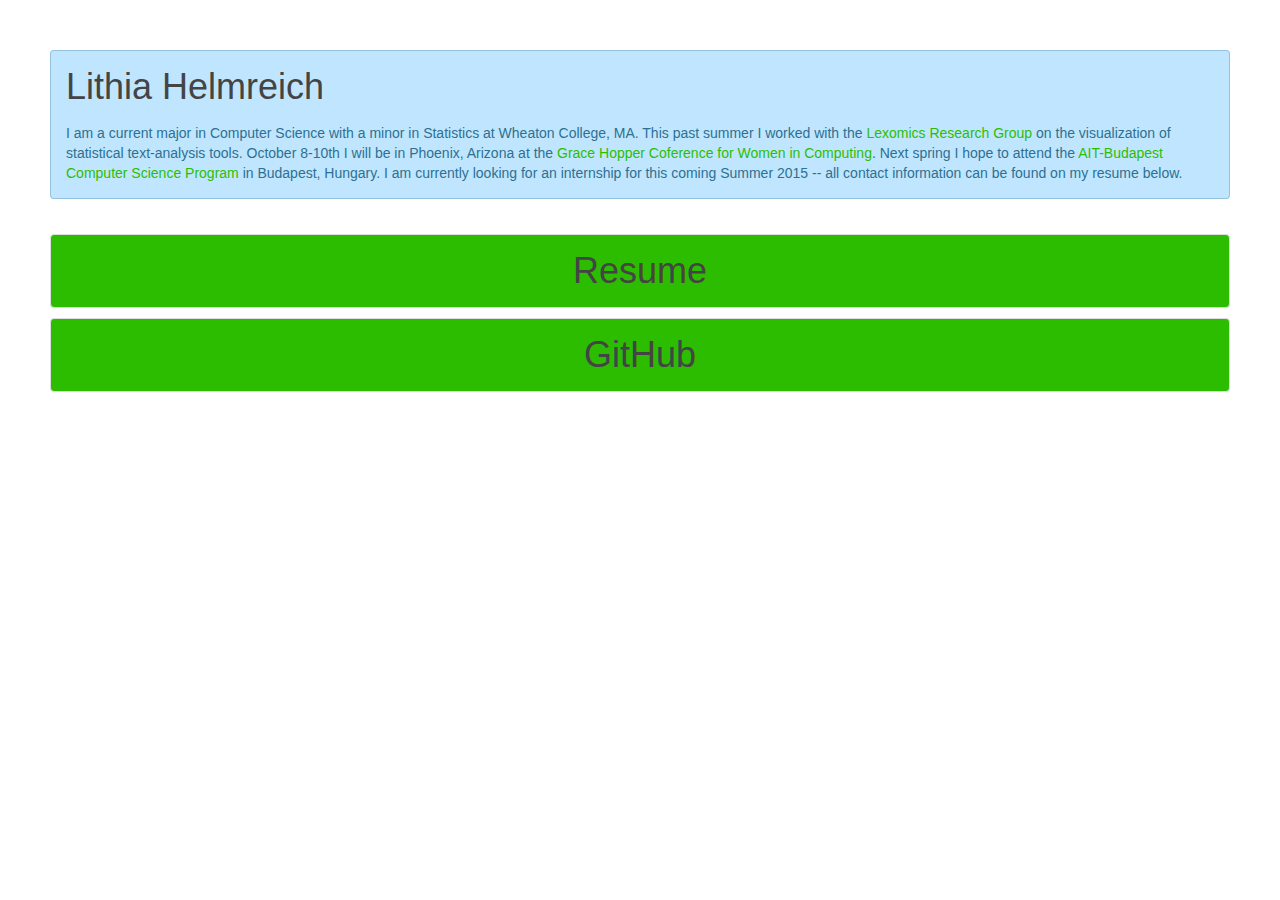
==== index.html @ cfed0ea5 "quick redo of homepage" ====
<DOCTYPE! html>
<html>
<head>
	<title>Lithia Helmreich</title>
	<link rel="stylesheet" href="uikit.almost-flat.min.css"/>
	<link rel="stylesheet" href="style.css"/>
    <script src="jquery-1.11.1.min.js"></script>
    <script src="uikit.min.js"></script>
</head>

<body>

<div id="mainbody" class="uk-grid" style="padding:50px; padding-bottom: 0px;">

	<div class="uk-width-1-1">
    	<div class="uk-panel uk-panel-box uk-panel-box-primary" style="background-color: #C0E6FF;">
    		<div class="uk-panel-title uk-text-large"><h1>Lithia Helmreich</h1></div>
    		<div>I am a current major in Computer Science with a minor in Statistics at Wheaton College, MA. This past summer I worked with the <a href="http://www.wheatoncollege.edu/lexomics">Lexomics Research Group</a> on the visualization of statistical text-analysis tools. October 8-10th I will be in Phoenix, Arizona at the <a href="gracehopper.org">Grace Hopper Coference for Women in Computing</a>. Next spring I hope to attend the <a href="ait-budapest.com">AIT-Budapest Computer Science Program</a> in Budapest, Hungary. I am currently looking for an internship for this coming Summer 2015 -- all contact information can be found on my resume below.
            </div>
    	</div>
	</div>

</div>

<div id="mainbody" class="uk-grid">

	<div class="uk-width-1-1">
        <a href="LithiaHelmreichResume.pdf">
        <span class="uk-panel uk-panel-box" style="background-color: #2DBD00; text-align: center; margin-left: 50px; margin-right: 50px; margin-bottom: 10px">
            <h1>Resume</h1>
        </span>
    </div>
    <div class="uk-width-1-1">
        </a>
        <a href="http://www.github.com/lithiah">
        <span class="uk-panel uk-panel-box" style="background-color: #2DBD00; text-align: center; margin-left: 50px; margin-right: 50px">
            <h1>GitHub</h1>
        </span>
        </a>
    </div>

</div>


	

</body>
</html>
---- style.css ----
/*color palette: http://paletton.com/#uid=53x0F0kVWDksASpLdURVUrUVnlv*/

/* -- LINKS -- */
a:link {
	color: #2DBD00;
}

a:visited {
	color: #2DBD00;
} 

a:hover {
	color: #2DBD00;
}

a:active {
	color: #2DBD00;
}

/* -- MAIN -- */

#header {
	text-align: center;
	color: #2DBD00;
}

#boop {
	margin: 20px 10%;
	text-align: justify;
	font-size: 17.5px;
}

#selfie {
	margin-right: auto;
	margin-left: auto;
	margin-bottom: 10px;
	width: 200px;	
	border: 2px solid #4FF51A;
	border-bottom-right-radius: 20px;
	border-top-left-radius: 20px;
}

#storiestable {
	padding: 5%;
	margin: 5%;
	width: 90%;
	text-align: center;
}

#storiestable td {
	padding-bottom: 5%;
	width: 50%;
}

#leftart {
	width: 300px;
	border: solid 3px #239100;
	border-bottom-right-radius: 10px;
	border-top-left-radius: 10px;
}

#rightart {
	width: 300px;
	border: solid 3px #2DBD00;
	border-bottom-left-radius: 10px;
	border-top-right-radius: 10px;
}

#slothtext {
	font-size: 17px;
	text-align: justify;
}

.footer {
	text-align: center;
}

/*==============================CHART=============================*/
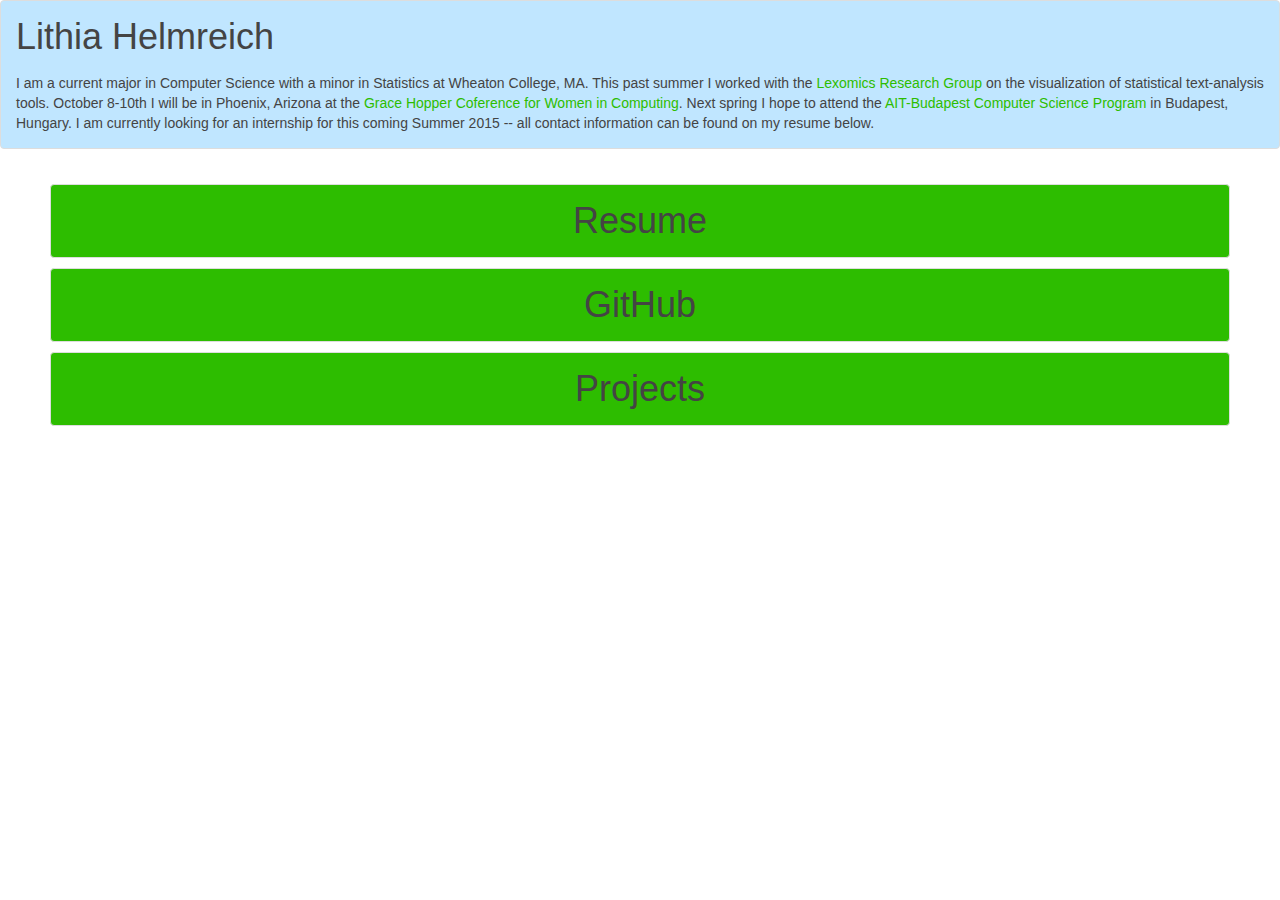
==== commit 1901b8c2: "added projects page" ====
--- a/index.html
+++ b/index.html
@@ -10,10 +10,10 @@
 
 <body>
 
-<div id="mainbody" class="uk-grid" style="padding:50px; padding-bottom: 0px;">
+<div id="mainbody" class="uk-grid" style="">
 
 	<div class="uk-width-1-1">
-    	<div class="uk-panel uk-panel-box uk-panel-box-primary" style="background-color: #C0E6FF;">
+    	<div class="uk-panel uk-panel-box" style="background-color: #C0E6FF;">
     		<div class="uk-panel-title uk-text-large"><h1>Lithia Helmreich</h1></div>
     		<div>I am a current major in Computer Science with a minor in Statistics at Wheaton College, MA. This past summer I worked with the <a href="http://www.wheatoncollege.edu/lexomics">Lexomics Research Group</a> on the visualization of statistical text-analysis tools. October 8-10th I will be in Phoenix, Arizona at the <a href="gracehopper.org">Grace Hopper Coference for Women in Computing</a>. Next spring I hope to attend the <a href="ait-budapest.com">AIT-Budapest Computer Science Program</a> in Budapest, Hungary. I am currently looking for an internship for this coming Summer 2015 -- all contact information can be found on my resume below.
             </div>
@@ -38,6 +38,14 @@
         </span>
         </a>
     </div>
+    <div class="uk-width-1-1">
+        </a>
+        <a href="Projects.html">
+        <span class="uk-panel uk-panel-box" style="background-color: #2DBD00; text-align: center; margin-left: 50px; margin-right: 50px; margin-top: 10px">
+            <h1>Projects</h1>
+        </span>
+        </a>
+    </div>
 
 </div>
 
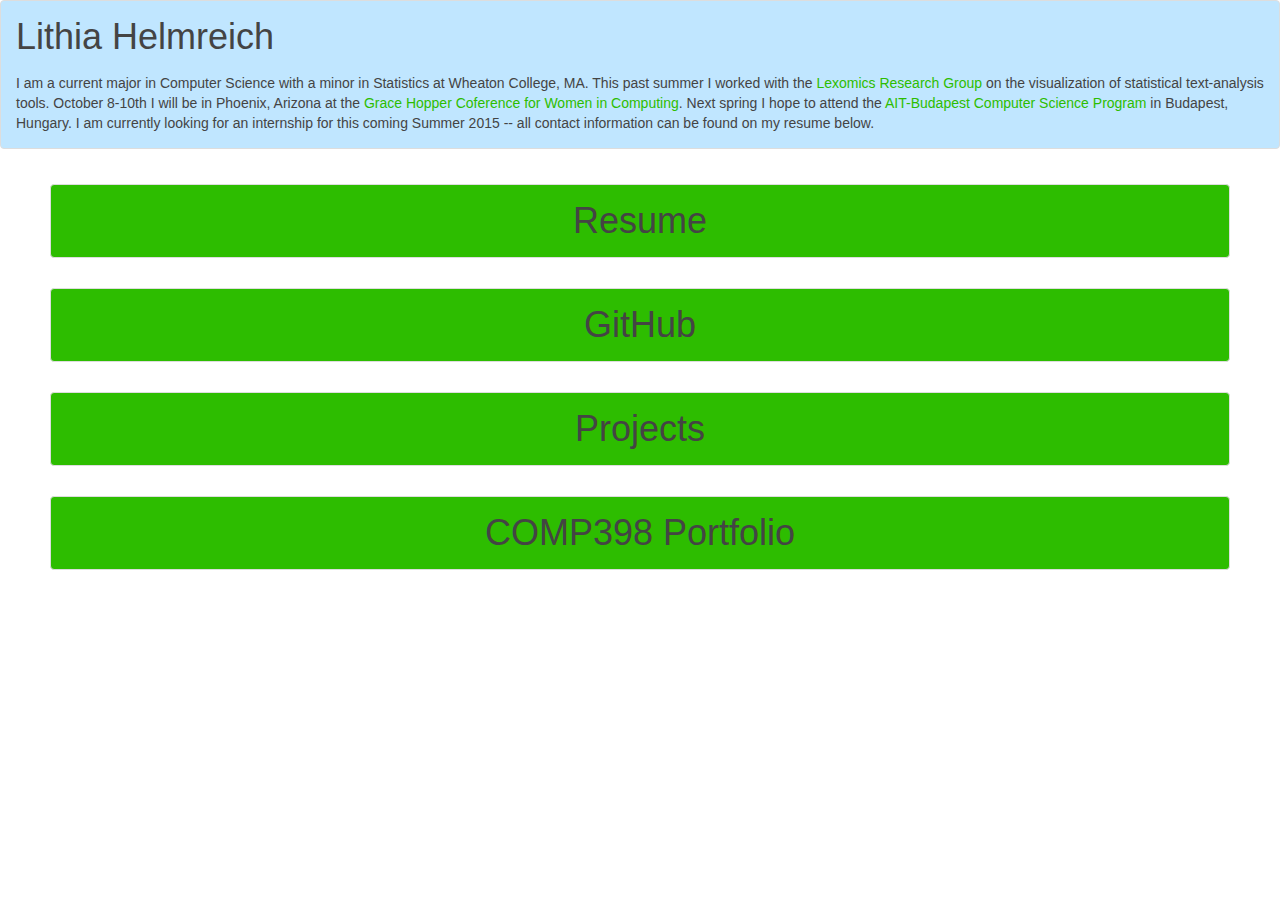
==== commit ab599db0: "starting work for hw13" ====
--- a/index.html
+++ b/index.html
@@ -30,23 +30,30 @@
             <h1>Resume</h1>
         </span>
     </div>
+    <div style="height: 20px"></div>
     <div class="uk-width-1-1">
-        </a>
         <a href="http://www.github.com/lithiah">
         <span class="uk-panel uk-panel-box" style="background-color: #2DBD00; text-align: center; margin-left: 50px; margin-right: 50px">
             <h1>GitHub</h1>
         </span>
         </a>
     </div>
+    <div style="height: 20px"></div>
     <div class="uk-width-1-1">
-        </a>
         <a href="Projects.html">
         <span class="uk-panel uk-panel-box" style="background-color: #2DBD00; text-align: center; margin-left: 50px; margin-right: 50px; margin-top: 10px">
             <h1>Projects</h1>
         </span>
         </a>
     </div>
-
+    <div style="height: 20px"></div>
+    <div class="uk-width-1-1">
+        <a href="Portfolio.html">
+            <span class="uk-panel uk-panel-box" style="background-color: #2DBD00; text-align: center; margin-left: 50px; margin-right: 50px; margin-top: 10px">
+                <h1>COMP398 Portfolio</h1>
+            </span>
+        </a>
+    </div>
 </div>
 
 
--- a/style.css
+++ b/style.css
@@ -10,7 +10,7 @@
 } 
 
 a:hover {
-	color: #2DBD00;
+	text-decoration: none;
 }
 
 a:active {
@@ -18,61 +18,9 @@
 }
 
 /* -- MAIN -- */
-
 #header {
 	text-align: center;
 	color: #2DBD00;
-}
-
-#boop {
-	margin: 20px 10%;
-	text-align: justify;
-	font-size: 17.5px;
-}
-
-#selfie {
-	margin-right: auto;
-	margin-left: auto;
-	margin-bottom: 10px;
-	width: 200px;	
-	border: 2px solid #4FF51A;
-	border-bottom-right-radius: 20px;
-	border-top-left-radius: 20px;
-}
-
-#storiestable {
-	padding: 5%;
-	margin: 5%;
-	width: 90%;
-	text-align: center;
-}
-
-#storiestable td {
-	padding-bottom: 5%;
-	width: 50%;
-}
-
-#leftart {
-	width: 300px;
-	border: solid 3px #239100;
-	border-bottom-right-radius: 10px;
-	border-top-left-radius: 10px;
-}
-
-#rightart {
-	width: 300px;
-	border: solid 3px #2DBD00;
-	border-bottom-left-radius: 10px;
-	border-top-right-radius: 10px;
-}
-
-#slothtext {
-	font-size: 17px;
-	text-align: justify;
-}
-
-.footer {
-	text-align: center;
 }
 
 /*==============================CHART=============================*/
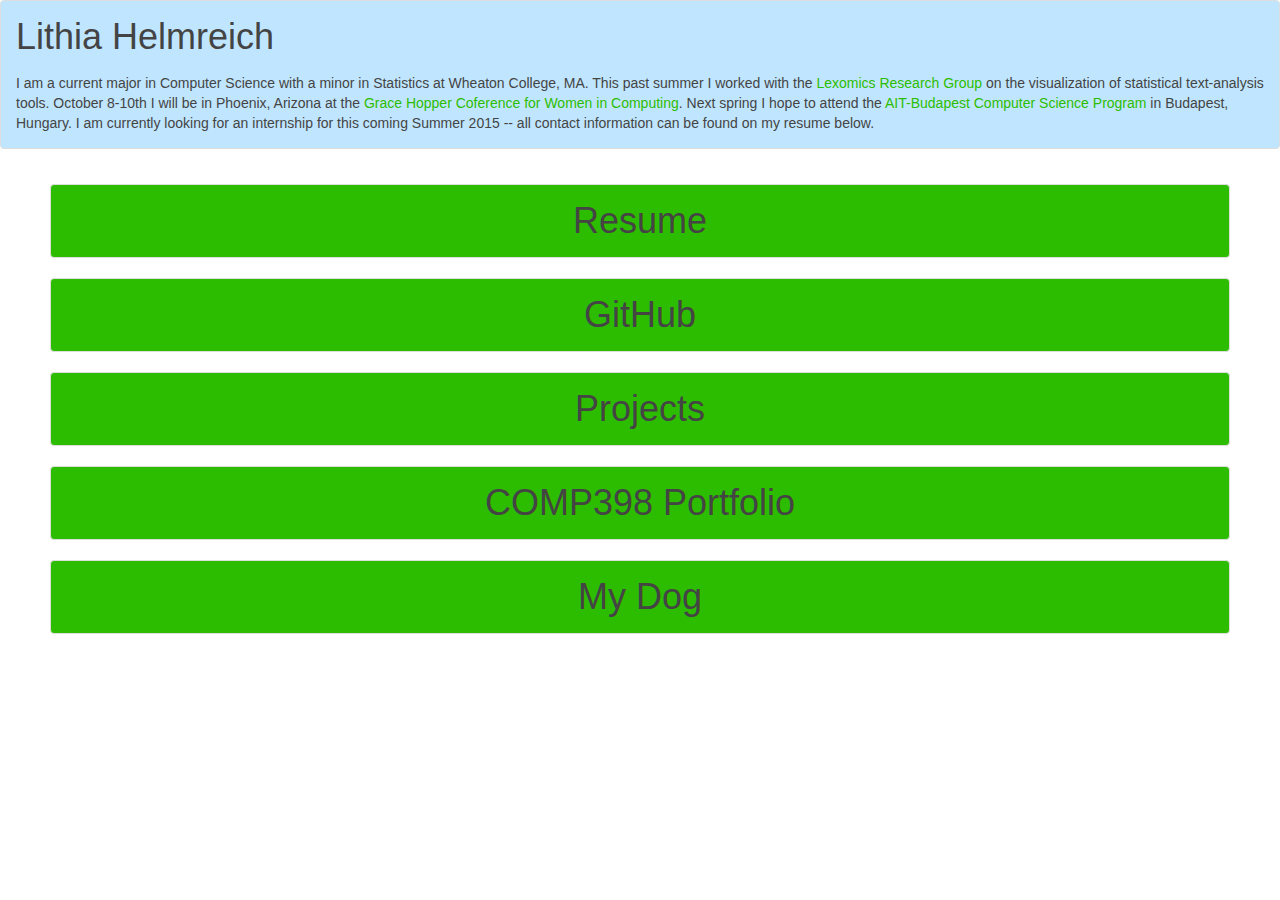
==== commit 323ea98d: "added my dog page, moved photos to images folder" ====
--- a/index.html
+++ b/index.html
@@ -26,7 +26,7 @@
 
 	<div class="uk-width-1-1">
         <a href="LithiaHelmreichResume.pdf">
-        <span class="uk-panel uk-panel-box" style="background-color: #2DBD00; text-align: center; margin-left: 50px; margin-right: 50px; margin-bottom: 10px">
+        <span class="uk-panel uk-panel-box" style="background-color: #2DBD00; text-align: center; margin-left: 50px; margin-right: 50px;">
             <h1>Resume</h1>
         </span>
     </div>
@@ -41,7 +41,7 @@
     <div style="height: 20px"></div>
     <div class="uk-width-1-1">
         <a href="Projects.html">
-        <span class="uk-panel uk-panel-box" style="background-color: #2DBD00; text-align: center; margin-left: 50px; margin-right: 50px; margin-top: 10px">
+        <span class="uk-panel uk-panel-box" style="background-color: #2DBD00; text-align: center; margin-left: 50px; margin-right: 50px;">
             <h1>Projects</h1>
         </span>
         </a>
@@ -49,8 +49,16 @@
     <div style="height: 20px"></div>
     <div class="uk-width-1-1">
         <a href="Portfolio.html">
-            <span class="uk-panel uk-panel-box" style="background-color: #2DBD00; text-align: center; margin-left: 50px; margin-right: 50px; margin-top: 10px">
+            <span class="uk-panel uk-panel-box" style="background-color: #2DBD00; text-align: center; margin-left: 50px; margin-right: 50px;">
                 <h1>COMP398 Portfolio</h1>
+            </span>
+        </a>
+    </div>
+    <div style="height: 20px"></div>
+    <div class="uk-width-1-1">
+        <a href="Emy.html">
+            <span class="uk-panel uk-panel-box" style="background-color: #2DBD00; text-align: center; margin-left: 50px; margin-right: 50px; margin-bottom: 10px">
+                <h1>My Dog</h1>
             </span>
         </a>
     </div>
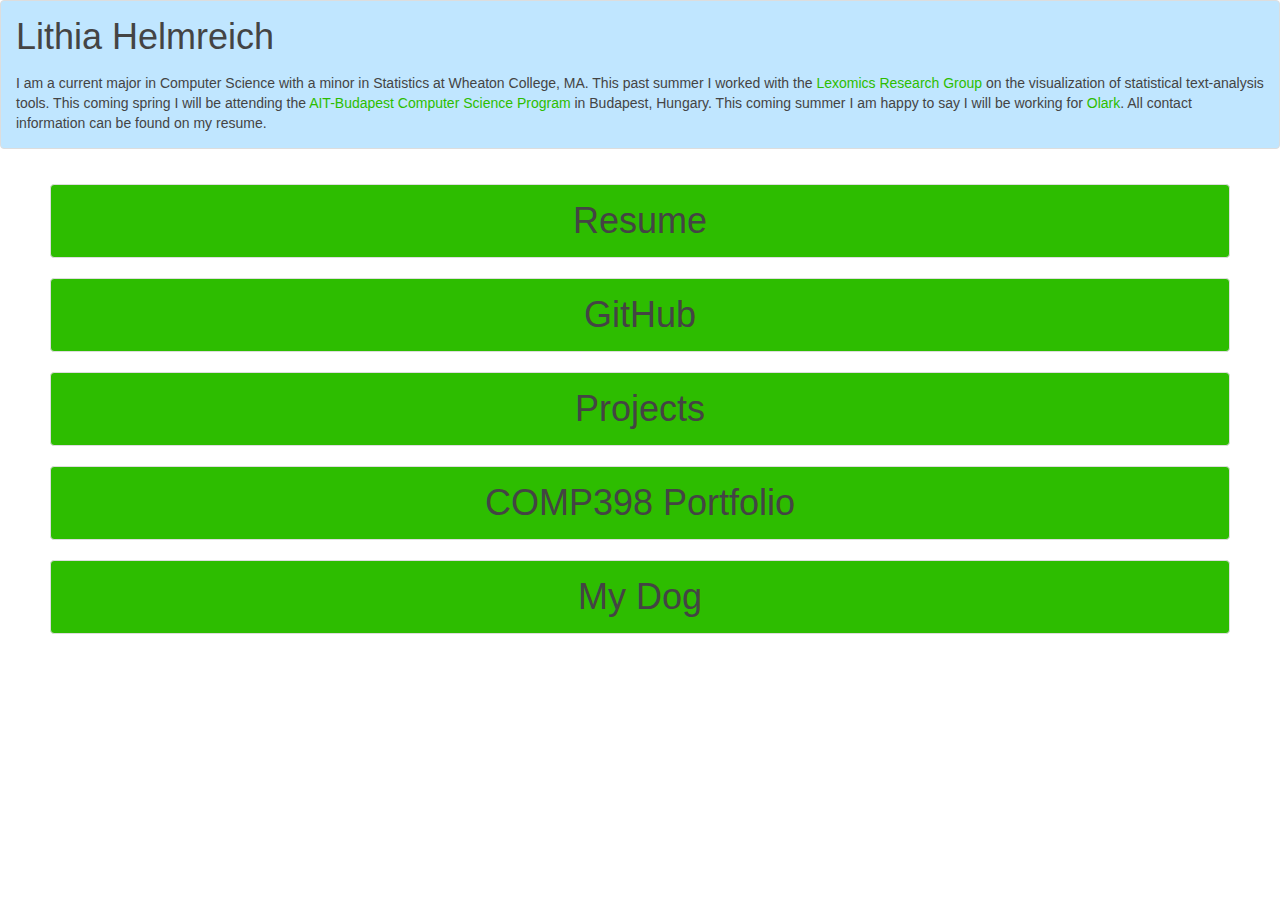
==== commit 2edb82a3: "homepage info update" ====
--- a/index.html
+++ b/index.html
@@ -15,7 +15,7 @@
 	<div class="uk-width-1-1">
     	<div class="uk-panel uk-panel-box" style="background-color: #C0E6FF;">
     		<div class="uk-panel-title uk-text-large"><h1>Lithia Helmreich</h1></div>
-    		<div>I am a current major in Computer Science with a minor in Statistics at Wheaton College, MA. This past summer I worked with the <a href="http://www.wheatoncollege.edu/lexomics">Lexomics Research Group</a> on the visualization of statistical text-analysis tools. October 8-10th I will be in Phoenix, Arizona at the <a href="gracehopper.org">Grace Hopper Coference for Women in Computing</a>. Next spring I hope to attend the <a href="ait-budapest.com">AIT-Budapest Computer Science Program</a> in Budapest, Hungary. I am currently looking for an internship for this coming Summer 2015 -- all contact information can be found on my resume below.
+    		<div>I am a current major in Computer Science with a minor in Statistics at Wheaton College, MA. This past summer I worked with the <a href="http://www.wheatoncollege.edu/lexomics">Lexomics Research Group</a> on the visualization of statistical text-analysis tools. This coming spring I will be attending the <a href="http://www.ait-budapest.com">AIT-Budapest Computer Science Program</a> in Budapest, Hungary. This coming summer I am happy to say I will be working for <a href="https://www.olark.com/">Olark</a>. All contact information can be found on my resume. 
             </div>
     	</div>
 	</div>
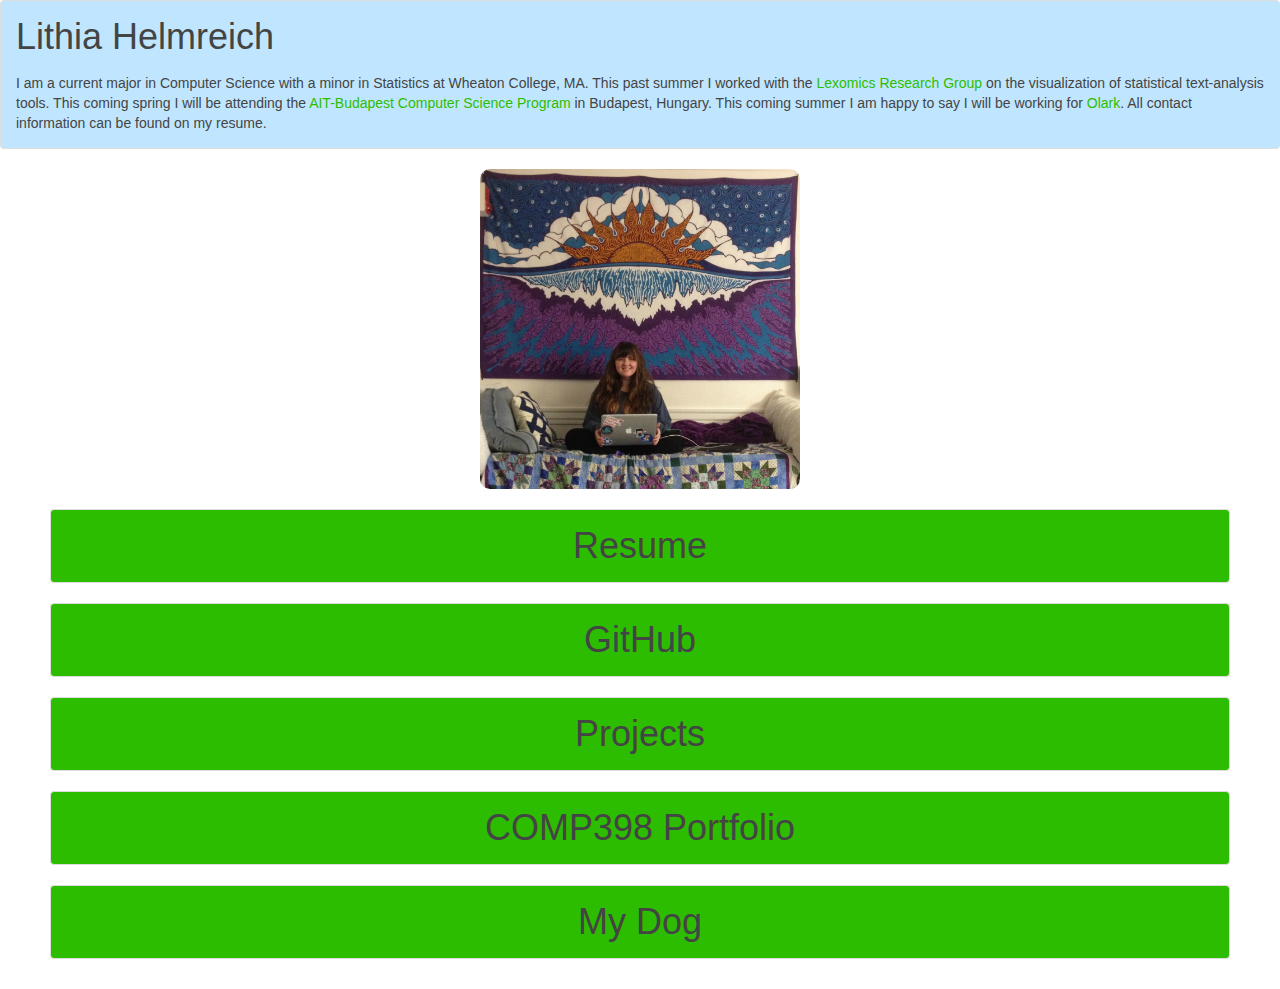
==== commit f0089c49: "minor index changes" ====
--- a/index.html
+++ b/index.html
@@ -20,48 +20,61 @@
     	</div>
 	</div>
 
+    <div style="height: 20px"></div>
+
+
 </div>
+
+        <div style="text-align: center">
+        <img src="Images/lithiaphoto.jpg" alt="in my natural habitat" style="width: 25%; border-radius: 10px">
+    </div>
+    
 
 <div id="mainbody" class="uk-grid">
 
-	<div class="uk-width-1-1">
+    <div style="height: 20px"></div>
+
+    <div class="uk-width-1-1">
         <a href="LithiaHelmreichResume.pdf">
-        <span class="uk-panel uk-panel-box" style="background-color: #2DBD00; text-align: center; margin-left: 50px; margin-right: 50px;">
-            <h1>Resume</h1>
-        </span>
-    </div>
+            <span class="uk-panel uk-panel-box" style="background-color: #2DBD00; text-align: center; margin-left: 50px; margin-right: 50px;">
+                <h1>Resume</h1>
+            </span>
+        </a>
+
     <div style="height: 20px"></div>
-    <div class="uk-width-1-1">
+
         <a href="http://www.github.com/lithiah">
-        <span class="uk-panel uk-panel-box" style="background-color: #2DBD00; text-align: center; margin-left: 50px; margin-right: 50px">
-            <h1>GitHub</h1>
-        </span>
+            <span class="uk-panel uk-panel-box" style="background-color: #2DBD00; text-align: center; margin-left: 50px; margin-right: 50px">
+                <h1>GitHub</h1>
+            </span>
         </a>
-    </div>
+
     <div style="height: 20px"></div>
-    <div class="uk-width-1-1">
+
         <a href="Projects.html">
-        <span class="uk-panel uk-panel-box" style="background-color: #2DBD00; text-align: center; margin-left: 50px; margin-right: 50px;">
-            <h1>Projects</h1>
-        </span>
+            <span class="uk-panel uk-panel-box" style="background-color: #2DBD00; text-align: center; margin-left: 50px; margin-right: 50px;">
+                <h1>Projects</h1>
+            </span>
         </a>
-    </div>
+
     <div style="height: 20px"></div>
-    <div class="uk-width-1-1">
+
         <a href="Portfolio.html">
             <span class="uk-panel uk-panel-box" style="background-color: #2DBD00; text-align: center; margin-left: 50px; margin-right: 50px;">
                 <h1>COMP398 Portfolio</h1>
             </span>
         </a>
-    </div>
+
     <div style="height: 20px"></div>
-    <div class="uk-width-1-1">
+    
         <a href="Emy.html">
             <span class="uk-panel uk-panel-box" style="background-color: #2DBD00; text-align: center; margin-left: 50px; margin-right: 50px; margin-bottom: 10px">
                 <h1>My Dog</h1>
             </span>
         </a>
-    </div>
+
+    <div style="height: 20px"></div>
+        
 </div>
 
 
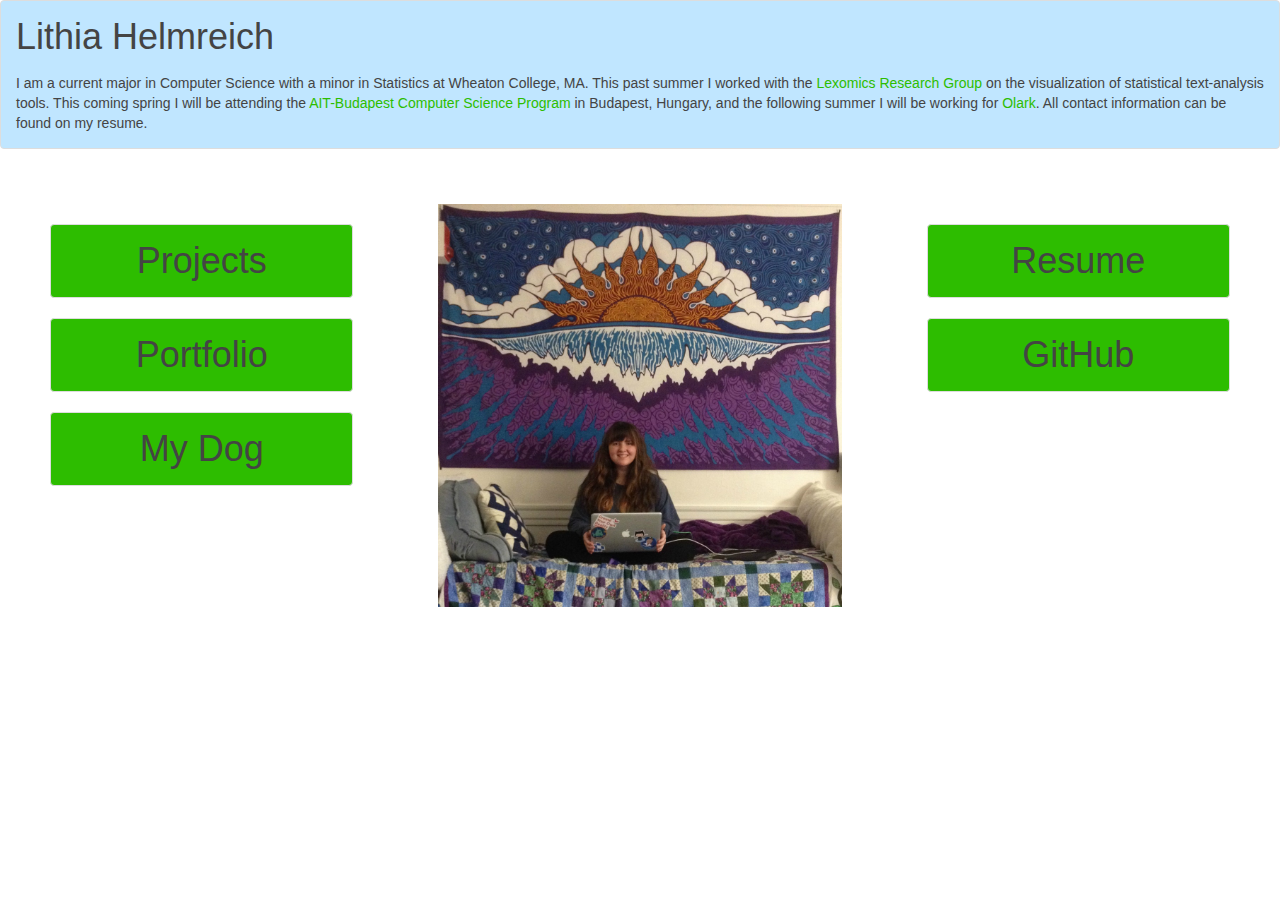
==== commit ba7a9f6e: "reorganized index a bit" ====
--- a/index.html
+++ b/index.html
@@ -15,33 +15,57 @@
 	<div class="uk-width-1-1">
     	<div class="uk-panel uk-panel-box" style="background-color: #C0E6FF;">
     		<div class="uk-panel-title uk-text-large"><h1>Lithia Helmreich</h1></div>
-    		<div>I am a current major in Computer Science with a minor in Statistics at Wheaton College, MA. This past summer I worked with the <a href="http://www.wheatoncollege.edu/lexomics">Lexomics Research Group</a> on the visualization of statistical text-analysis tools. This coming spring I will be attending the <a href="http://www.ait-budapest.com">AIT-Budapest Computer Science Program</a> in Budapest, Hungary. This coming summer I am happy to say I will be working for <a href="https://www.olark.com/">Olark</a>. All contact information can be found on my resume. 
+    		<div>I am a current major in Computer Science with a minor in Statistics at Wheaton College, MA. This past summer I worked with the <a href="http://www.wheatoncollege.edu/lexomics">Lexomics Research Group</a> on the visualization of statistical text-analysis tools. This coming spring I will be attending the <a href="http://www.ait-budapest.com">AIT-Budapest Computer Science Program</a> in Budapest, Hungary, and the following summer I will be working for <a href="https://www.olark.com/">Olark</a>. All contact information can be found on my resume. 
             </div>
     	</div>
 	</div>
 
     <div style="height: 20px"></div>
-
-
 </div>
 
-        <div style="text-align: center">
-        <img src="Images/lithiaphoto.jpg" alt="in my natural habitat" style="width: 25%; border-radius: 10px">
+<div id="mainbody" class="uk-grid">
+    <div class="uk-width-1-3">
+
+        <div style="height: 20px"></div>
+        
+        <a href="Projects.html">
+            <span class="uk-panel uk-panel-box" style="background-color: #2DBD00; text-align: center; margin-left: 50px; margin-right: 50px;">
+                <h1>Projects</h1>
+            </span>
+        </a>
+        
+        <div style="height: 20px"></div>
+
+        <a href="Portfolio.html">
+            <span class="uk-panel uk-panel-box" style="background-color: #2DBD00; text-align: center; margin-left: 50px; margin-right: 50px;">
+                <h1>Portfolio</h1>
+            </span>
+        </a>
+        
+        <div style="height: 20px"></div>
+
+        <a href="Emy.html">
+            <span class="uk-panel uk-panel-box" style="background-color: #2DBD00; text-align: center; margin-left: 50px; margin-right: 50px; margin-bottom: 10px">
+                <h1>My Dog</h1>
+            </span>
+        </a>
+        
     </div>
-    
 
-<div id="mainbody" class="uk-grid">
+    <div class="uk-width-1-3">
+        <span class="uk-panel"><img src="Images/lithiaphoto.jpg" alt=""></span>
+    </div>
 
-    <div style="height: 20px"></div>
+    <div class="uk-width-1-3">
+        <div style="height: 20px"></div>
 
-    <div class="uk-width-1-1">
         <a href="LithiaHelmreichResume.pdf">
             <span class="uk-panel uk-panel-box" style="background-color: #2DBD00; text-align: center; margin-left: 50px; margin-right: 50px;">
                 <h1>Resume</h1>
             </span>
         </a>
 
-    <div style="height: 20px"></div>
+        <div style="height: 20px"></div>
 
         <a href="http://www.github.com/lithiah">
             <span class="uk-panel uk-panel-box" style="background-color: #2DBD00; text-align: center; margin-left: 50px; margin-right: 50px">
@@ -49,36 +73,12 @@
             </span>
         </a>
 
-    <div style="height: 20px"></div>
-
-        <a href="Projects.html">
-            <span class="uk-panel uk-panel-box" style="background-color: #2DBD00; text-align: center; margin-left: 50px; margin-right: 50px;">
-                <h1>Projects</h1>
-            </span>
-        </a>
-
-    <div style="height: 20px"></div>
-
-        <a href="Portfolio.html">
-            <span class="uk-panel uk-panel-box" style="background-color: #2DBD00; text-align: center; margin-left: 50px; margin-right: 50px;">
-                <h1>COMP398 Portfolio</h1>
-            </span>
-        </a>
-
-    <div style="height: 20px"></div>
-    
-        <a href="Emy.html">
-            <span class="uk-panel uk-panel-box" style="background-color: #2DBD00; text-align: center; margin-left: 50px; margin-right: 50px; margin-bottom: 10px">
-                <h1>My Dog</h1>
-            </span>
-        </a>
-
-    <div style="height: 20px"></div>
+        <div style="height: 20px"></div>
         
+    </div>
 </div>
 
 
-	
 
 </body>
 </html>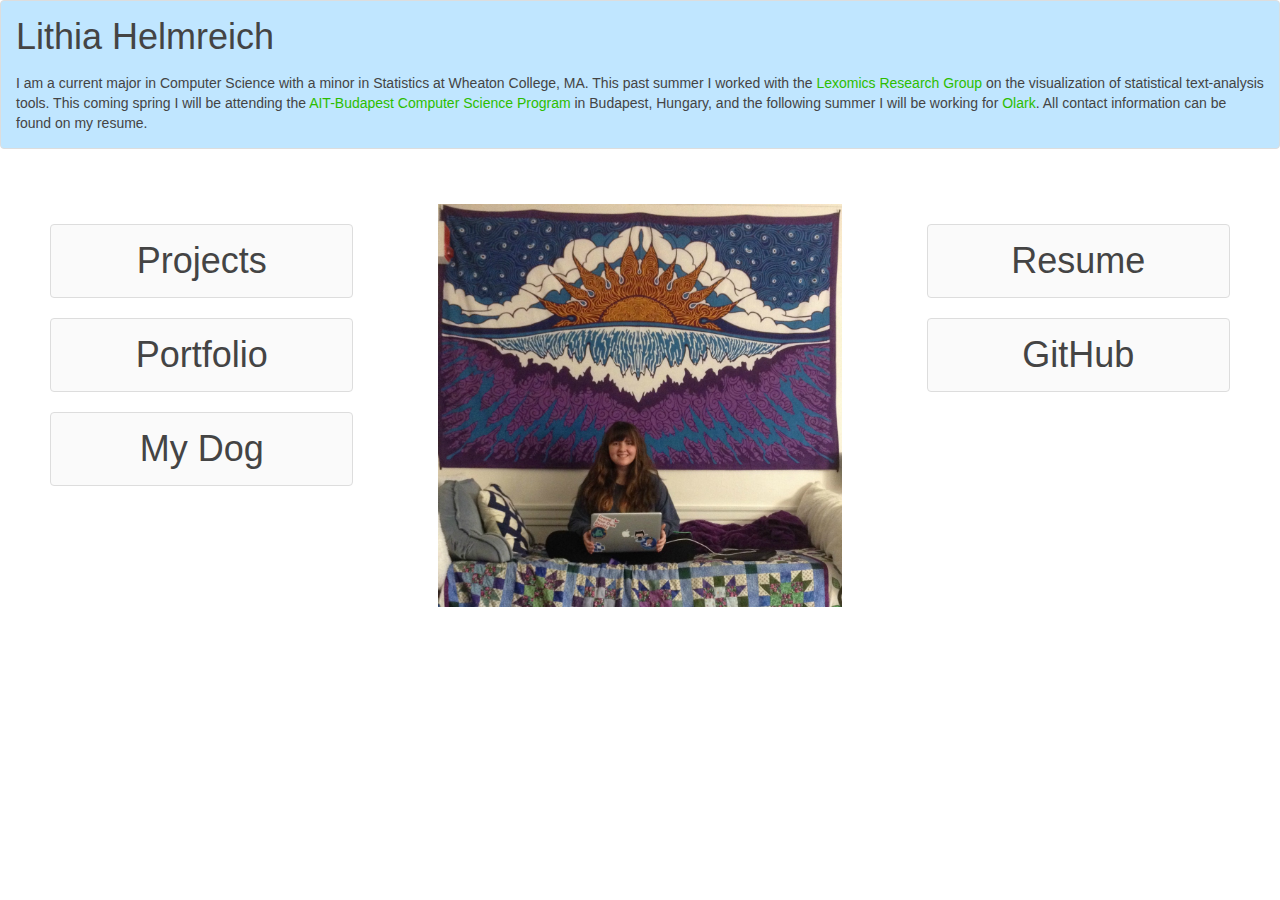
==== commit 6772a249: "removed green color of buttons" ====
--- a/index.html
+++ b/index.html
@@ -29,7 +29,7 @@
         <div style="height: 20px"></div>
         
         <a href="Projects.html">
-            <span class="uk-panel uk-panel-box" style="background-color: #2DBD00; text-align: center; margin-left: 50px; margin-right: 50px;">
+            <span class="uk-panel uk-panel-box" style="text-align: center; margin-left: 50px; margin-right: 50px;">
                 <h1>Projects</h1>
             </span>
         </a>
@@ -37,7 +37,7 @@
         <div style="height: 20px"></div>
 
         <a href="Portfolio.html">
-            <span class="uk-panel uk-panel-box" style="background-color: #2DBD00; text-align: center; margin-left: 50px; margin-right: 50px;">
+            <span class="uk-panel uk-panel-box" style="text-align: center; margin-left: 50px; margin-right: 50px;">
                 <h1>Portfolio</h1>
             </span>
         </a>
@@ -45,7 +45,7 @@
         <div style="height: 20px"></div>
 
         <a href="Emy.html">
-            <span class="uk-panel uk-panel-box" style="background-color: #2DBD00; text-align: center; margin-left: 50px; margin-right: 50px; margin-bottom: 10px">
+            <span class="uk-panel uk-panel-box" style="text-align: center; margin-left: 50px; margin-right: 50px; margin-bottom: 10px">
                 <h1>My Dog</h1>
             </span>
         </a>
@@ -60,7 +60,7 @@
         <div style="height: 20px"></div>
 
         <a href="LithiaHelmreichResume.pdf">
-            <span class="uk-panel uk-panel-box" style="background-color: #2DBD00; text-align: center; margin-left: 50px; margin-right: 50px;">
+            <span class="uk-panel uk-panel-box" style="text-align: center; margin-left: 50px; margin-right: 50px;">
                 <h1>Resume</h1>
             </span>
         </a>
@@ -68,7 +68,7 @@
         <div style="height: 20px"></div>
 
         <a href="http://www.github.com/lithiah">
-            <span class="uk-panel uk-panel-box" style="background-color: #2DBD00; text-align: center; margin-left: 50px; margin-right: 50px">
+            <span class="uk-panel uk-panel-box" style="text-align: center; margin-left: 50px; margin-right: 50px">
                 <h1>GitHub</h1>
             </span>
         </a>
